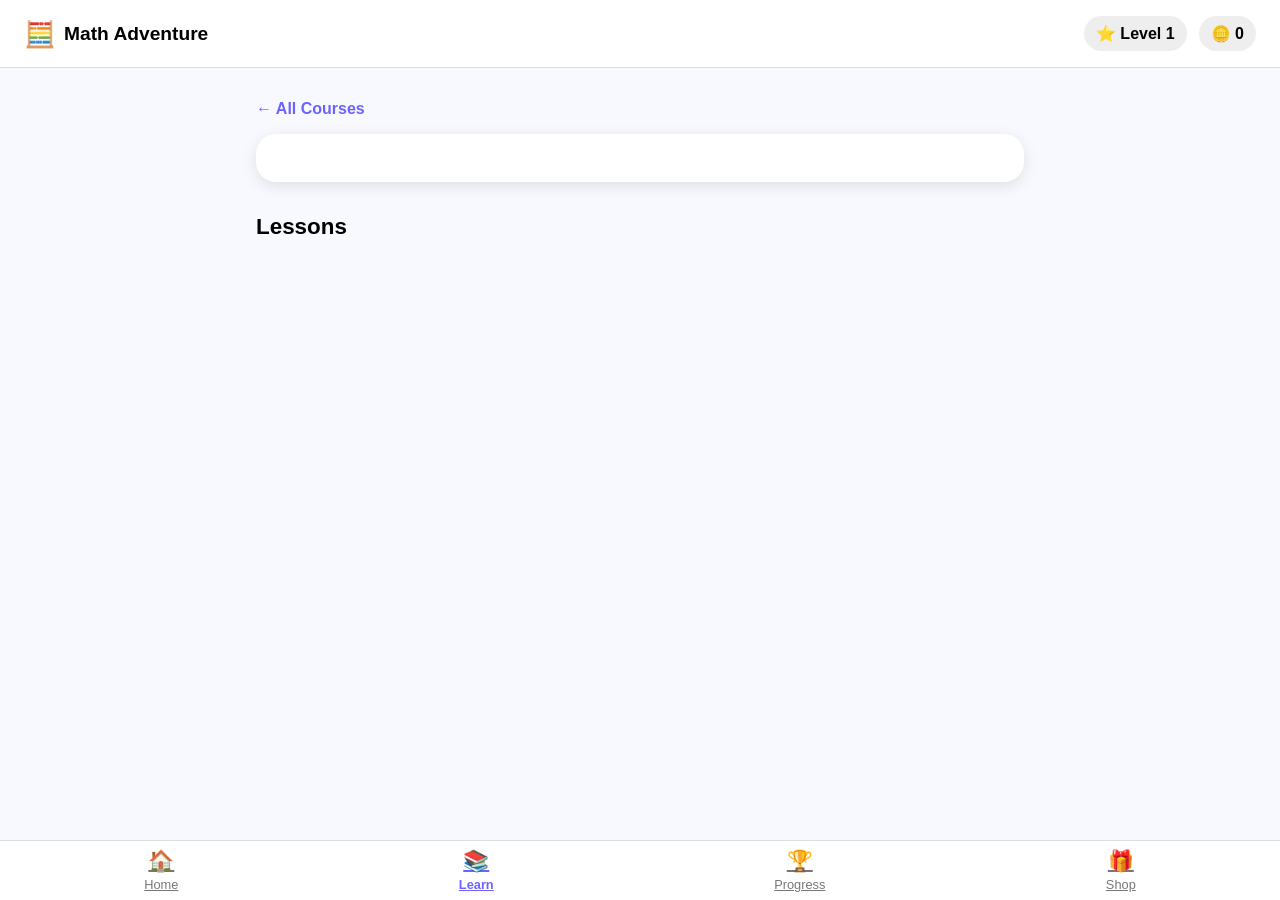
==== course.html @ b5e068df "added themes" ====
<!DOCTYPE html>
<html lang="en">
<head>
    <meta charset="UTF-8">
    <meta name="viewport" content="width=device-width, initial-scale=1.0">
    <title>Course - Math Adventure</title>
    
    <link rel="stylesheet" href="css/base.css">
    <link rel="stylesheet" href="css/layout.css">
    <link rel="stylesheet" href="css/navigation.css">
    <link rel="stylesheet" href="css/course.css">
</head>
<body>

    <header class="top-bar">
        <div class="logo">
            <span class="logo-icon">🧮</span>
            <span>Math Adventure</span>
        </div>

        <div class="player-info">
            <div class="level">
                ⭐ Level <span data-player="level"></span>
            </div>

            <div class="coins">
                🪙 <span data-player="coins"></span>
            </div>
        </div>
    </header>

    <main class="course-page">

        <a href="learn.html" class="back-link">← All Courses</a>

        <section class="course-header-card" id="course-header"></section>


        <section class="course-section">
            <h2>Lessons</h2>
            <div class="lesson-list" id="lesson-list"></div>
        </section>

    </main>


    <nav>

        <a href="index.html" class="nav-item">
            <span>🏠</span>
            Home
        </a>

        <a href="learn.html" class="nav-item active">
            <span>📚</span>
            Learn
        </a>

        <a href="progress.html" class="nav-item">
            <span>🏆</span>
            Progress
        </a>

        <a href="shop.html" class="nav-item">
            <span>🎁</span>
            Shop
        </a>

    </nav>
    <script src="js/player.js"></script>
    <script src="js/courses.js"></script>
    <script src="js/course.js"></script>
    <script>
        updatePlayerDisplay();
        renderCourse();
    </script>
    <script src="js/themes.js"></script>

</body>
</html>
---- css/base.css ----
:root {
    --color-background: #f8f9ff;
    --color-surface: #ffffff;

    --color-text: #222222;
    --color-muted-text: #777777;

    --color-primary: #6c63ff;
    --color-primary-text: #ffffff;

    --color-secondary: #eeeeee;
    --color-secondary-text: #444444;

    --color-border: #dddddd;

    --color-success: #4caf50;
    --color-danger: #e74c3c;

    --color-progress-background: #eeeeee;

    --color-nav-background: #ffffff;
    --color-nav-text: #777777;
    --color-nav-active: #6c63ff;

    --color-highlight: #f6c445;
    --color-highlight-background: #fff9e6;

    --color-info-background: #eff6ff;
    --color-info-border: #e0e7ff;

    --color-input-border: #dfe3eb;

    --shadow: 0 4px 15px rgba(0, 0, 0, 0.10);
}
* {
    box-sizing: border-box;
}

body {
    margin: 0;

    font-family:
        Arial,
        sans-serif;

    background: var(--color-background);
    background-repeat: no-repeat;
    background-size: cover;
    background-attachment: fixed;
}
---- css/layout.css ----
/* -------------------------
   MAIN
------------------------- */

main {
    width: 100%;

    max-width: 800px;

    margin: auto;

    padding:
        2rem
        1rem
        6rem;
}


/* -------------------------
   PAGE HEADER
------------------------- */

.page-header {
    margin-bottom: 1.5rem;
}

.page-header h1 {
    margin-bottom: 0.4rem;
}

.page-header p {
    margin: 0;

    color: var(--color-muted-text);
}


/* -------------------------
   BACK LINK
------------------------- */

.back-link {
    display: inline-block;

    margin-bottom: 1rem;

    color: var(--color-primary);

    text-decoration: none;

    font-weight: bold;
}

.back-link:hover {
    text-decoration: underline;
}
---- css/navigation.css ----
/* -------------------------
   HEADER
------------------------- */

header {
    display: flex;
    justify-content: space-between;
    align-items: center;

    padding: 1rem 1.5rem;

    background: var(--color-nav-background);

    border-bottom:
        1px solid var(--color-border);
}

.logo {
    display: flex;
    align-items: center;
    gap: 0.5rem;

    font-size: 1.2rem;
    font-weight: bold;
}

.logo-icon {
    font-size: 1.6rem;
}

.player-info {
    display: flex;
    gap: 0.75rem;
}

.level,
.coins {
    padding: 0.5rem 0.75rem;

    background: var(--color-secondary);

    border-radius: 999px;

    font-weight: bold;

    white-space: nowrap;
}


/* -------------------------
   BOTTOM NAVIGATION
------------------------- */

nav {
    position: fixed;

    bottom: 0;
    left: 0;

    width: 100%;

    display: flex;
    justify-content: space-around;

    padding: 0.5rem 0.25rem;

    background: var(--color-nav-background);

    border-top:
        1px solid var(--color-border);
}

.nav-item {
    display: flex;
    flex-direction: column;
    align-items: center;

    gap: 0.25rem;

    border: none;
    background: transparent;

    color: var(--color-nav-text);

    font-size: 0.8rem;

    cursor: pointer;
}

.nav-item span {
    font-size: 1.3rem;
}

.nav-item.active {
    color: var(--color-nav-active);
    font-weight: bold;
}


/* -------------------------
   MOBILE
------------------------- */

@media (max-width: 500px) {
    header {
        padding: 0.9rem 1rem;
    }

    .logo {
        font-size: 1rem;
    }

    .level {
        display: none;
    }
}
---- css/course.css ----
/* Course page */

.course-page {
    max-width: 800px;
    margin: 0 auto;
    padding: 2rem 1rem 6rem;
}


/* Course header */

.course-header-card {
    background: var(--color-surface);
    border-radius: 1.25rem;
    padding: 1.5rem;

    display: flex;
    align-items: center;
    gap: 1.25rem;

    box-shadow: var(--shadow);

    margin-bottom: 2rem;
}

.large-course-icon {
    width: 80px;
    height: 80px;

    background: var(--color-secondary);
    border-radius: 1.25rem;

    display: flex;
    align-items: center;
    justify-content: center;

    font-size: 2.8rem;
    flex-shrink: 0;
}

.course-header-card h1 {
    margin: 0 0 0.4rem;
    font-size: 2rem;
}

.course-header-card p {
    margin: 0;
    color: var(--color-muted-text);
    line-height: 1.5;
}


/* Lessons */

.course-section h2 {
    margin: 0 0 1rem;
    font-size: 1.4rem;
}

.lesson-list {
    display: flex;
    flex-direction: column;
    gap: 0.8rem;
}

.lesson-card {
    background: var(--color-surface);
    border-radius: 1rem;
    padding: 1rem;

    display: flex;
    align-items: center;
    gap: 1rem;

    box-shadow: var(--shadow);
}


/* Lesson number */

.lesson-number {
    width: 48px;
    height: 48px;

    border-radius: 50%;
    background: var(--color-secondary);

    display: flex;
    align-items: center;
    justify-content: center;

    font-weight: bold;
    font-size: 1.1rem;

    flex-shrink: 0;
}


/* Lesson information */

.lesson-info {
    flex: 1;
}

.lesson-info h3 {
    margin: 0 0 0.25rem;
    font-size: 1rem;
}

.lesson-info p {
    margin: 0;
    color: var(--color-muted-text);
    font-size: 0.85rem;
}


/* Lesson progress */

.lesson-progress {
    height: 7px;
    max-width: 300px;

    background: var(--color-progress-background);
    border-radius: 999px;

    overflow: hidden;

    margin-top: 0.7rem;
}

.lesson-progress-fill {
    height: 100%;
    background: var(--color-primary);
    border-radius: 999px;
}

.lesson-progress-text {
    display: block;
    margin-top: 0.3rem;

    font-size: 0.75rem;
    color: var(--color-muted-text);
}


/* Lesson buttons */

.lesson-button {
    border: none;
    background: var(--color-primary);
    color: var(--color-primary-text);

    padding: 0.6rem 1rem;
    border-radius: 0.7rem;

    font-size: 0.85rem;
    font-weight: bold;

    cursor: pointer;
    flex-shrink: 0;
}

.lesson-button:hover {
    filter: brightness(0.9);
}

.completed-button {
    background: var(--color-secondary);
    color: var(--color-success);
}

.completed-button:hover {
    filter: brightness(0.95);
}


/* Current lesson */

.lesson-card.current {
    border: 2px solid var(--color-primary);
}


/* Completed lesson */

.lesson-card.completed .lesson-number {
    background: var(--color-secondary);
    color: var(--color-success);
}


/* Locked lesson */

.lesson-card.locked {
    opacity: 0.55;
}

.lesson-card.locked .lesson-number {
    background: var(--color-secondary);
}

.lesson-lock {
    color: var(--color-muted-text);
    font-size: 0.75rem;
}


/* Mobile */

@media (max-width: 600px) {
    .course-header-card {
        align-items: flex-start;
    }

    .large-course-icon {
        width: 60px;
        height: 60px;
        font-size: 2rem;
    }

    .course-header-card h1 {
        font-size: 1.6rem;
    }

    .lesson-card {
        flex-wrap: wrap;
    }

    .lesson-info {
        min-width: calc(100% - 64px);
    }

    .lesson-button {
        margin-left: 64px;
    }

    .lesson-lock {
        margin-left: 64px;
    }
}
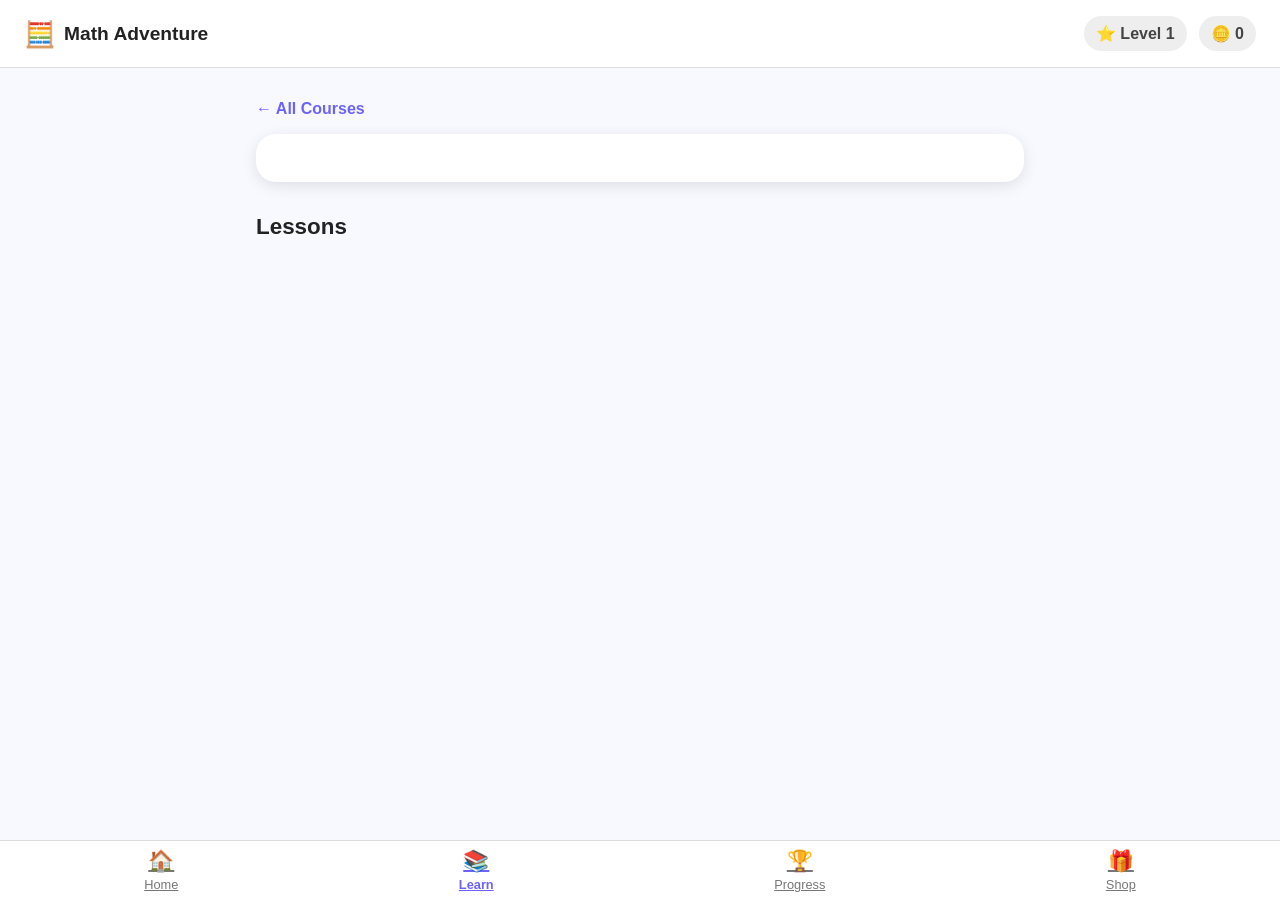
==== commit 46f53eb2: "added the complete advanced addition course" ====
--- a/course.html
+++ b/course.html
@@ -68,6 +68,7 @@
 
     </nav>
     <script src="js/player.js"></script>
+    <script src="js/image-utils.js"></script>
     <script src="js/courses.js"></script>
     <script src="js/course.js"></script>
     <script>
--- a/css/base.css
+++ b/css/base.css
@@ -48,3 +48,11 @@
     background-size: cover;
     background-attachment: fixed;
 }
+h1,
+h2,
+h3,
+h4,
+h5,
+h6 {
+    color: var(--color-text);
+}
--- a/css/navigation.css
+++ b/css/navigation.css
@@ -11,33 +11,43 @@
 
     background: var(--color-nav-background);
 
+    color: var(--color-text);
+
     border-bottom:
         1px solid var(--color-border);
 }
+
 
 .logo {
     display: flex;
     align-items: center;
     gap: 0.5rem;
 
+    color: var(--color-text);
+
     font-size: 1.2rem;
     font-weight: bold;
 }
 
+
 .logo-icon {
     font-size: 1.6rem;
 }
+
 
 .player-info {
     display: flex;
     gap: 0.75rem;
 }
 
+
 .level,
 .coins {
     padding: 0.5rem 0.75rem;
 
     background: var(--color-secondary);
+
+    color: var(--color-secondary-text);
 
     border-radius: 999px;
 
--- a/css/course.css
+++ b/css/course.css
@@ -28,6 +28,7 @@
     height: 80px;
 
     background: var(--color-secondary);
+    color: var(--color-primary);
     border-radius: 1.25rem;
 
     display: flex;
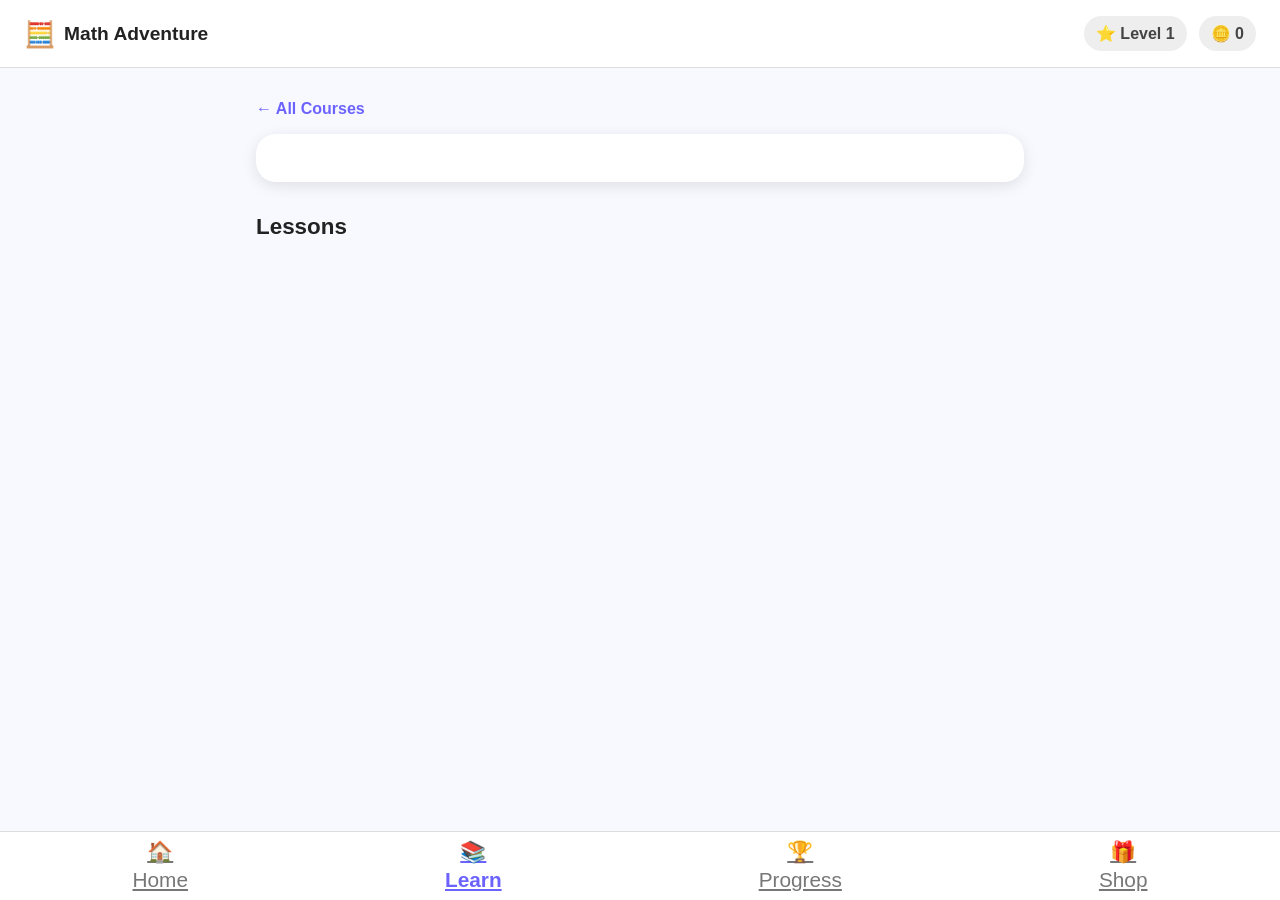
==== commit 54666002: "first steps of a translation system. changed the static html content so it uses translations." ====
--- a/course.html
+++ b/course.html
@@ -1,44 +1,89 @@
 <!DOCTYPE html>
 <html lang="en">
+
 <head>
+
     <meta charset="UTF-8">
-    <meta name="viewport" content="width=device-width, initial-scale=1.0">
+
+    <meta
+        name="viewport"
+        content="width=device-width, initial-scale=1.0"
+    >
+
     <title>Course - Math Adventure</title>
-    
+
     <link rel="stylesheet" href="css/base.css">
     <link rel="stylesheet" href="css/layout.css">
     <link rel="stylesheet" href="css/navigation.css">
     <link rel="stylesheet" href="css/course.css">
+
 </head>
+
+
 <body>
 
     <header class="top-bar">
+
         <div class="logo">
-            <span class="logo-icon">🧮</span>
-            <span>Math Adventure</span>
+
+            <span class="logo-icon">
+                🧮
+            </span>
+
+            <span>
+                Math Adventure
+            </span>
+
         </div>
 
+
         <div class="player-info">
+
             <div class="level">
-                ⭐ Level <span data-player="level"></span>
+
+                ⭐
+                <span data-i18n="course.level"></span>
+                <span data-player="level"></span>
+
             </div>
 
+
             <div class="coins">
-                🪙 <span data-player="coins"></span>
+
+                🪙
+                <span data-player="coins"></span>
+
             </div>
+
         </div>
+
     </header>
+
 
     <main class="course-page">
 
-        <a href="learn.html" class="back-link">← All Courses</a>
+        <a
+            href="learn.html"
+            class="back-link"
+            data-i18n="course.allCourses"
+        ></a>
 
-        <section class="course-header-card" id="course-header"></section>
+
+        <section
+            class="course-header-card"
+            id="course-header"
+        ></section>
 
 
         <section class="course-section">
-            <h2>Lessons</h2>
-            <div class="lesson-list" id="lesson-list"></div>
+
+            <h2 data-i18n="course.lessons"></h2>
+
+            <div
+                class="lesson-list"
+                id="lesson-list"
+            ></div>
+
         </section>
 
     </main>
@@ -46,36 +91,63 @@
 
     <nav>
 
-        <a href="index.html" class="nav-item">
+        <a
+            href="index.html"
+            class="nav-item"
+        >
             <span>🏠</span>
-            Home
+            <span data-i18n="navigation.home"></span>
         </a>
 
-        <a href="learn.html" class="nav-item active">
+
+        <a
+            href="learn.html"
+            class="nav-item active"
+        >
             <span>📚</span>
-            Learn
+            <span data-i18n="navigation.learn"></span>
         </a>
 
-        <a href="progress.html" class="nav-item">
+
+        <a
+            href="progress.html"
+            class="nav-item"
+        >
             <span>🏆</span>
-            Progress
+            <span data-i18n="navigation.progress"></span>
         </a>
 
-        <a href="shop.html" class="nav-item">
+
+        <a
+            href="shop.html"
+            class="nav-item"
+        >
             <span>🎁</span>
-            Shop
+            <span data-i18n="navigation.shop"></span>
         </a>
 
     </nav>
+
+
+    <script src="js/translations/en.js"></script>
+    <script src="js/translations/sr.js"></script>
+    <script src="js/i18n.js"></script>
+
     <script src="js/player.js"></script>
     <script src="js/image-utils.js"></script>
     <script src="js/courses.js"></script>
     <script src="js/course.js"></script>
+
     <script>
+
         updatePlayerDisplay();
         renderCourse();
+        applyTranslations();
+
     </script>
+
     <script src="js/themes.js"></script>
 
 </body>
+
 </html>
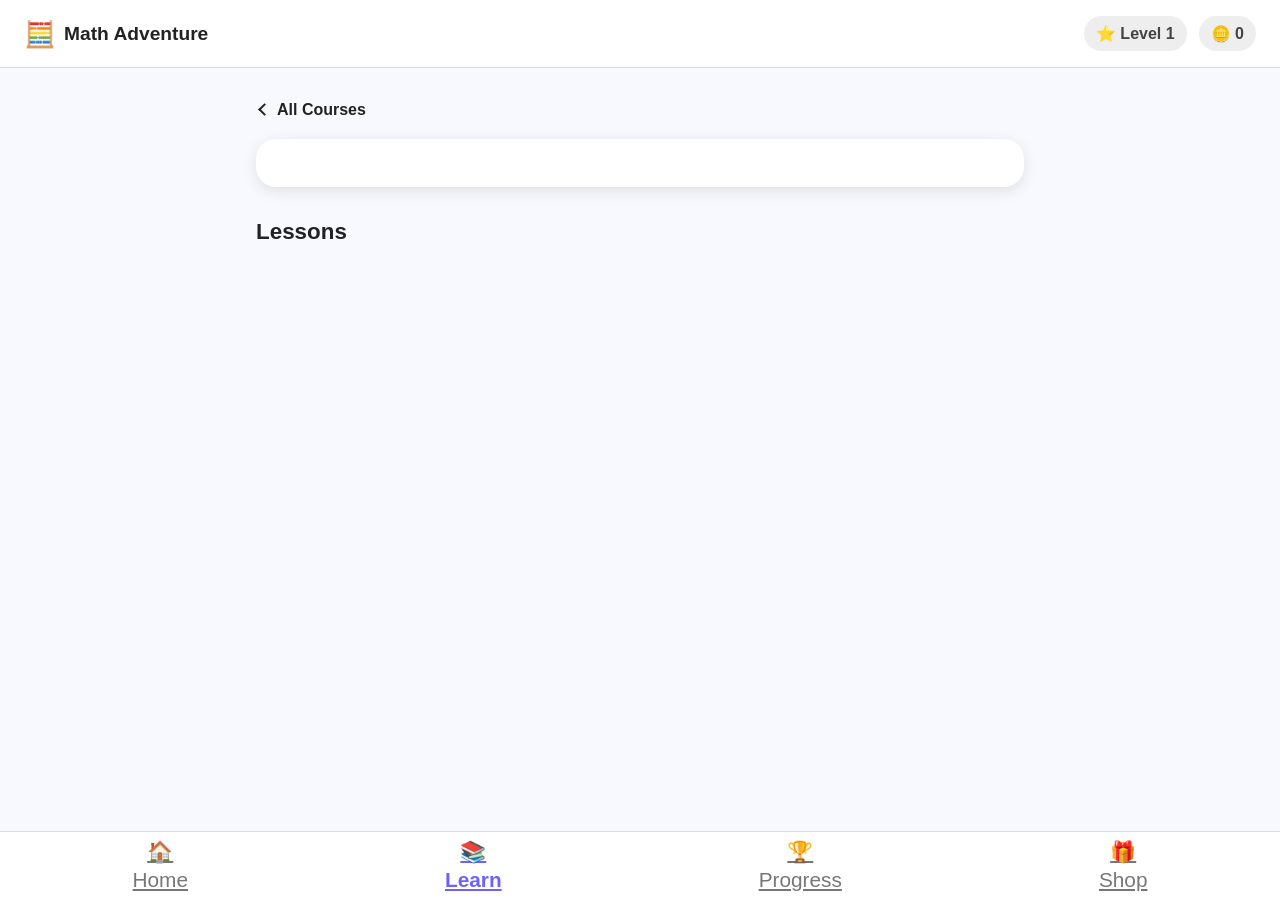
==== commit cbe24428: "fixed ugly arrows for backlinks, settings button and continue learning button" ====
--- a/course.html
+++ b/course.html
@@ -16,6 +16,8 @@
     <link rel="stylesheet" href="css/layout.css">
     <link rel="stylesheet" href="css/navigation.css">
     <link rel="stylesheet" href="css/course.css">
+
+    <link rel="manifest" href="manifest.json">
 
 </head>
 
@@ -65,8 +67,10 @@
         <a
             href="learn.html"
             class="back-link"
-            data-i18n="course.allCourses"
-        ></a>
+        >
+            <span class="back-arrow"></span>
+            <span data-i18n="course.allCourses"></span>
+        </a>
 
 
         <section
@@ -147,6 +151,7 @@
     </script>
 
     <script src="js/themes.js"></script>
+    <script src="js/pwa.js"></script>
 
 </body>
 
--- a/css/layout.css
+++ b/css/layout.css
@@ -40,17 +40,39 @@
 ------------------------- */
 
 .back-link {
-    display: inline-block;
+    display: inline-flex;
+    align-items: center;
+    gap: 8px;
 
-    margin-bottom: 1rem;
+    color: var(--color-text);
 
-    color: var(--color-primary);
+    font-size: 1rem;
+    font-weight: 600;
+    line-height: 1.2;
 
     text-decoration: none;
-
-    font-weight: bold;
+    margin: 0 0 20px 4px;
 }
 
 .back-link:hover {
-    text-decoration: underline;
+    color: var(--color-primary);
+}
+
+.back-arrow {
+    display: block;
+    flex-shrink: 0;
+
+    width: 9px;
+    height: 9px;
+
+    border-left: 2px solid currentColor;
+    border-bottom: 2px solid currentColor;
+
+    transform: rotate(45deg);
+}
+
+.back-button {
+    display: inline-flex;
+    align-items: center;
+    justify-content: center;
 }
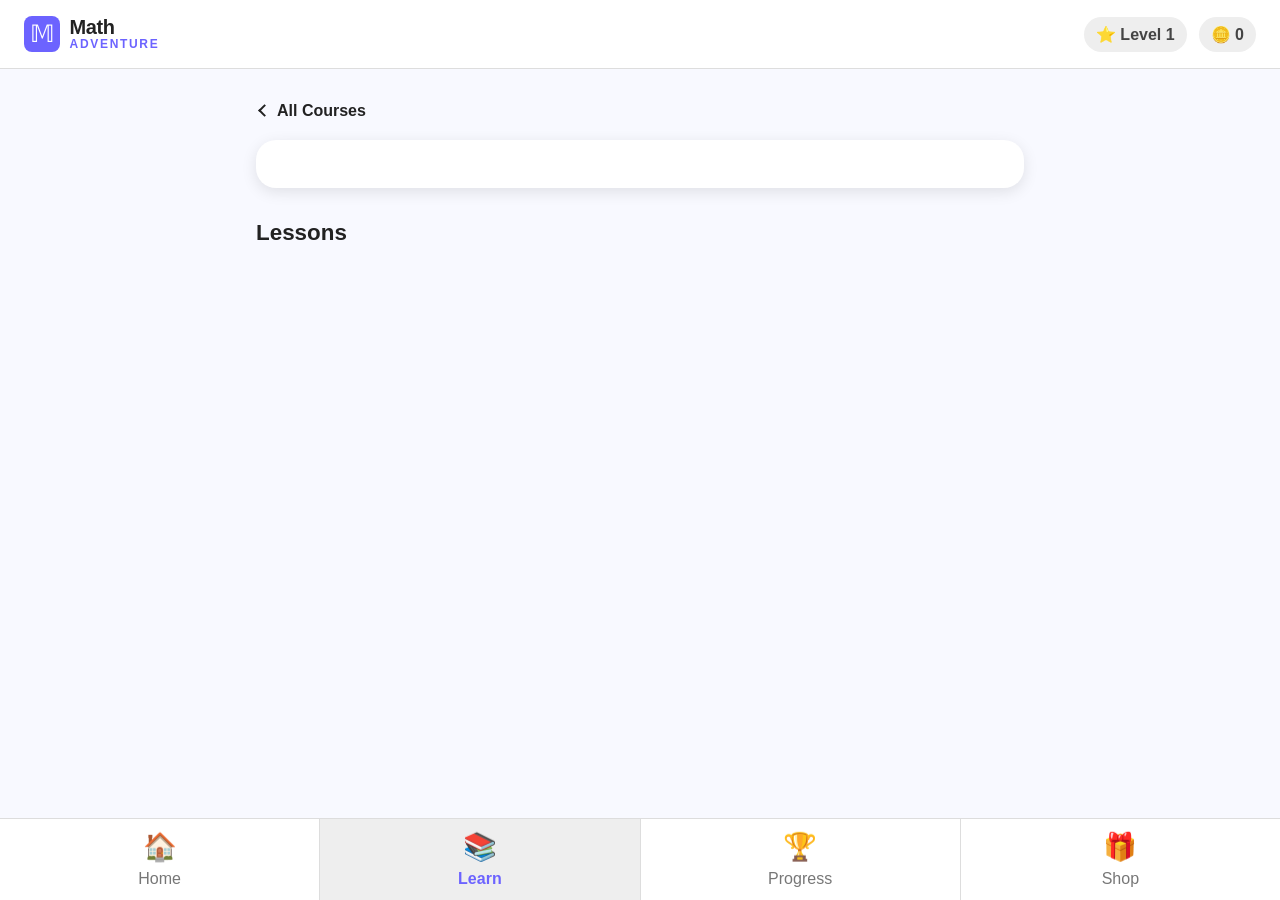
==== commit 0d2ef7a1: "made points invisible in the parallel and perpendicular explanation lesson. made the logo in the hea" ====
--- a/course.html
+++ b/course.html
@@ -5,10 +5,7 @@
 
     <meta charset="UTF-8">
 
-    <meta
-        name="viewport"
-        content="width=device-width, initial-scale=1.0"
-    >
+    <meta name="viewport" content="width=device-width, initial-scale=1.0">
 
     <title>Course - Math Adventure</title>
 
@@ -26,17 +23,13 @@
 
     <header class="top-bar">
 
-        <div class="logo">
-
-            <span class="logo-icon">
-                🧮
+        <a href="index.html" class="logo">
+            <span class="logo-icon" aria-hidden="true">𝕄</span>
+            <span class="logo-text">
+                <span class="logo-math">Math</span>
+                <span class="logo-adventure">Adventure</span>
             </span>
-
-            <span>
-                Math Adventure
-            </span>
-
-        </div>
+        </a>
 
 
         <div class="player-info">
@@ -64,29 +57,20 @@
 
     <main class="course-page">
 
-        <a
-            href="learn.html"
-            class="back-link"
-        >
+        <a href="learn.html" class="back-link">
             <span class="back-arrow"></span>
             <span data-i18n="course.allCourses"></span>
         </a>
 
 
-        <section
-            class="course-header-card"
-            id="course-header"
-        ></section>
+        <section class="course-header-card" id="course-header"></section>
 
 
         <section class="course-section">
 
             <h2 data-i18n="course.lessons"></h2>
 
-            <div
-                class="lesson-list"
-                id="lesson-list"
-            ></div>
+            <div class="lesson-list" id="lesson-list"></div>
 
         </section>
 
@@ -95,37 +79,25 @@
 
     <nav>
 
-        <a
-            href="index.html"
-            class="nav-item"
-        >
+        <a href="index.html" class="nav-item">
             <span>🏠</span>
             <span data-i18n="navigation.home"></span>
         </a>
 
 
-        <a
-            href="learn.html"
-            class="nav-item active"
-        >
+        <a href="learn.html" class="nav-item active">
             <span>📚</span>
             <span data-i18n="navigation.learn"></span>
         </a>
 
 
-        <a
-            href="progress.html"
-            class="nav-item"
-        >
+        <a href="progress.html" class="nav-item">
             <span>🏆</span>
             <span data-i18n="navigation.progress"></span>
         </a>
 
 
-        <a
-            href="shop.html"
-            class="nav-item"
-        >
+        <a href="shop.html" class="nav-item">
             <span>🎁</span>
             <span data-i18n="navigation.shop"></span>
         </a>
--- a/css/navigation.css
+++ b/css/navigation.css
@@ -57,70 +57,156 @@
 }
 
 
-/* -------------------------
-   BOTTOM NAVIGATION
-------------------------- */
+
 
 nav {
     position: fixed;
-
     bottom: 0;
     left: 0;
-
+    z-index: 100;
+    display: flex;
     width: 100%;
-
-    display: flex;
-    justify-content: space-around;
-
-    padding: 0.5rem 0.25rem;
-
+    box-sizing: border-box;
+    padding: 0;
     background: var(--color-nav-background);
-
-    border-top:
-        1px solid var(--color-border);
+    border-top: 1px solid var(--color-border);
 }
 
 .nav-item {
+    flex: 1;
+    min-width: 0;
     display: flex;
     flex-direction: column;
     align-items: center;
-
-    gap: 0.25rem;
-
+    justify-content: center;
+    gap: 0.3rem;
+    padding: 0.75rem 0.15rem;
     border: none;
+    border-right: 1px solid var(--color-border);
+    border-radius: 0;
     background: transparent;
-
     color: var(--color-nav-text);
-
-    font-size: 0.8rem;
-
+    text-decoration: none;
+    text-align: center;
+    font-size: 1rem;
+    font-weight: 500;
     cursor: pointer;
-}
-
-.nav-item span {
-    font-size: 1.3rem;
+    transition: background-color 0.2s ease, color 0.2s ease;
+}
+
+.nav-item:last-child {
+    border-right: none;
+}
+
+.nav-item>span:first-child {
+    font-size: 1.7rem;
+    line-height: 1.2;
+}
+
+.nav-item>span:last-child {
+    line-height: 1.2;
 }
 
 .nav-item.active {
     color: var(--color-nav-active);
-    font-weight: bold;
-}
-
-
-/* -------------------------
-   MOBILE
-------------------------- */
+    background: var(--color-progress-background);
+    font-weight: 700;
+}
+
+@media (hover: hover) {
+    .nav-item:not(.active):hover {
+        background: var(--color-progress-background);
+    }
+}
+
+.nav-item:focus-visible {
+    outline: 2px solid var(--color-primary);
+    outline-offset: -3px;
+}
 
 @media (max-width: 500px) {
-    header {
-        padding: 0.9rem 1rem;
-    }
-
-    .logo {
-        font-size: 1rem;
-    }
-
-    .level {
+    .nav-item {
+        gap: 0.25rem;
+        padding: 0.65rem 0.05rem;
+        font-size: 0.85rem;
+    }
+
+    .nav-item>span:first-child {
+        font-size: 1.5rem;
+    }
+}
+
+@media (prefers-reduced-motion: reduce) {
+    .nav-item {
+        transition: none;
+    }
+}
+
+header {
+    gap: 0.75rem;
+}
+
+.logo {
+    display: flex;
+    align-items: center;
+    gap: 0.6rem;
+
+    min-width: 0;
+
+    color: var(--color-text);
+
+    text-decoration: none;
+}
+
+.logo-icon {
+    display: flex;
+    align-items: center;
+    justify-content: center;
+    flex-shrink: 0;
+
+    width: 2.25rem;
+    height: 2.25rem;
+
+    border-radius: 22%;
+
+    background: var(--color-primary);
+    color: var(--color-primary-text);
+
+    font-family:
+        "STIX Two Math", "Cambria Math", "Noto Sans Math",
+        "Apple Symbols", "Segoe UI Symbol", serif;
+    font-size: 1.5rem;
+    font-weight: 400;
+    /* double-struck letters have no bold; fake bold smears them */
+    line-height: 1;
+}
+
+.logo-text {
+    display: flex;
+    flex-direction: column;
+
+    line-height: 1.05;
+    white-space: nowrap;
+}
+
+.logo-math {
+    font-size: 1.25rem;
+    font-weight: 800;
+    letter-spacing: -0.02em;
+}
+
+.logo-adventure {
+    color: var(--color-primary);
+
+    font-size: 0.75rem;
+    font-weight: 700;
+    letter-spacing: 0.14em;
+    text-transform: uppercase;
+}
+
+/* Tiny phones: the level and coin pills need the room */
+@media (max-width: 360px) {
+    .logo-text {
         display: none;
     }
 }
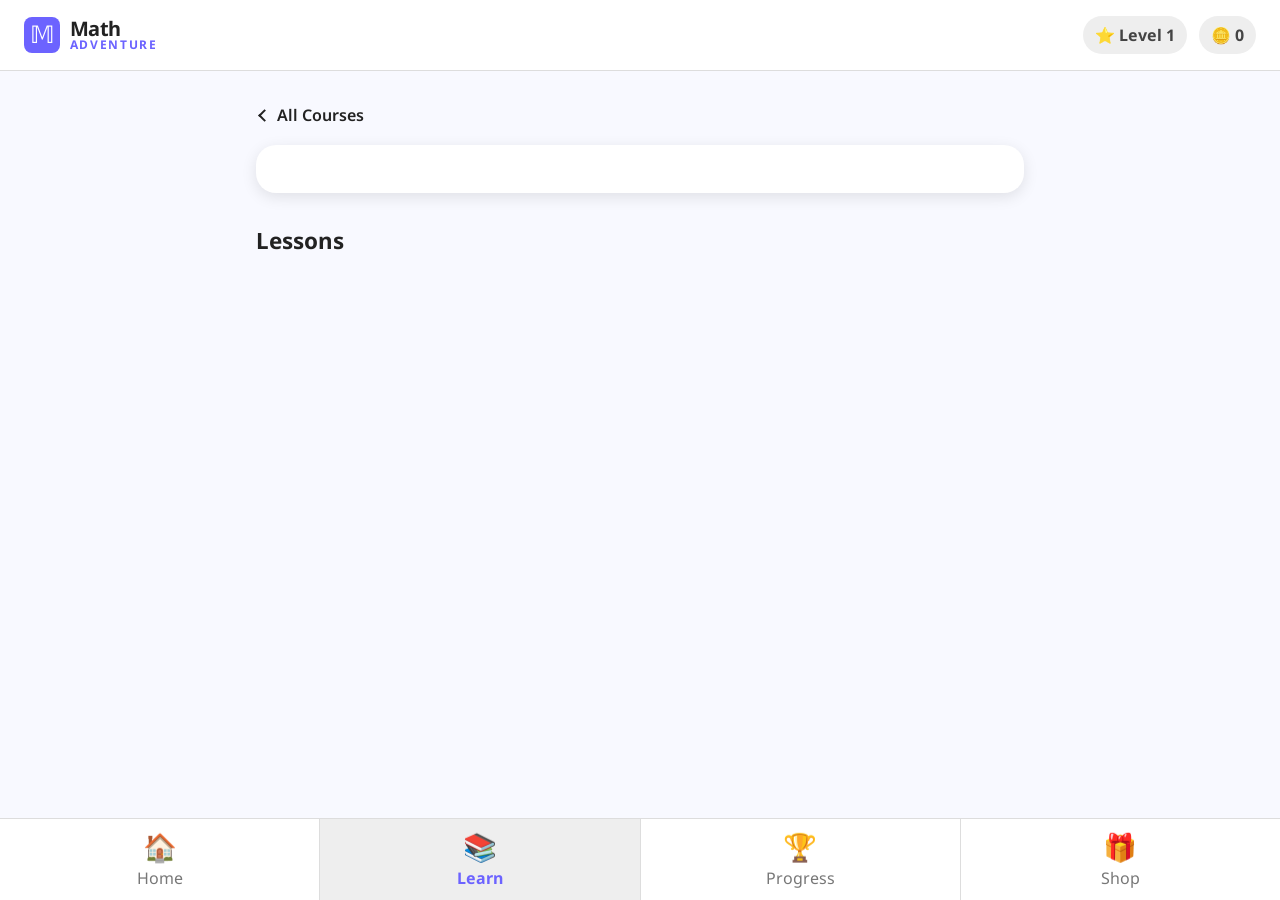
==== commit ead4b94d: "prevented overlap between the logo and level bubble inside the header on small screens" ====
--- a/course.html
+++ b/course.html
@@ -21,7 +21,7 @@
 
 <body>
 
-    <header class="top-bar">
+    <header>
 
         <a href="index.html" class="logo">
             <span class="logo-icon" aria-hidden="true">𝕄</span>
@@ -35,19 +35,15 @@
         <div class="player-info">
 
             <div class="level">
-
                 ⭐
-                <span data-i18n="course.level"></span>
+                <span class="level-label" data-i18n="home.level"></span>
                 <span data-player="level"></span>
-
             </div>
 
 
             <div class="coins">
-
                 🪙
                 <span data-player="coins"></span>
-
             </div>
 
         </div>
--- a/css/base.css
+++ b/css/base.css
@@ -32,22 +32,19 @@
 
     --shadow: 0 4px 15px rgba(0, 0, 0, 0.10);
 }
+
 * {
     box-sizing: border-box;
 }
 
 body {
     margin: 0;
-
-    font-family:
-        Arial,
-        sans-serif;
-
     background: var(--color-background);
     background-repeat: no-repeat;
     background-size: cover;
     background-attachment: fixed;
 }
+
 h1,
 h2,
 h3,
@@ -56,3 +53,39 @@
 h6 {
     color: var(--color-text);
 }
+
+@font-face {
+    font-family: "Noto Sans";
+    src: url("../fonts/noto-sans-latin-400-normal.woff2") format("woff2");
+    font-weight: 400;
+    font-style: normal;
+    font-display: swap;
+}
+
+@font-face {
+    font-family: "Noto Sans";
+    src: url("../fonts/noto-sans-latin-600-normal.woff2") format("woff2");
+    font-weight: 600;
+    font-style: normal;
+    font-display: swap;
+}
+
+@font-face {
+    font-family: "Noto Sans";
+    src: url("../fonts/noto-sans-latin-700-normal.woff2") format("woff2");
+    font-weight: 700;
+    font-style: normal;
+    font-display: swap;
+}
+
+html {
+    font-family: "Noto Sans", sans-serif;
+}
+
+body,
+button,
+input,
+select,
+textarea {
+    font-family: inherit;
+}
--- a/css/navigation.css
+++ b/css/navigation.css
@@ -1,11 +1,12 @@
-/* -------------------------
+/* =========================================================
    HEADER
-------------------------- */
+   ========================================================= */
 
 header {
     display: flex;
     justify-content: space-between;
     align-items: center;
+    gap: 0.75rem;
 
     padding: 1rem 1.5rem;
 
@@ -18,145 +19,33 @@
 }
 
 
+/* -------------------------
+   LOGO
+------------------------- */
+
 .logo {
     display: flex;
     align-items: center;
-    gap: 0.5rem;
+    gap: 0.6rem;
+
+    /* The logo may shrink and clips its own content,
+       so it can never draw on top of the pills. */
+    min-width: 0;
+    overflow: hidden;
 
     color: var(--color-text);
 
-    font-size: 1.2rem;
-    font-weight: bold;
-}
-
-
-.logo-icon {
-    font-size: 1.6rem;
-}
-
-
-.player-info {
-    display: flex;
-    gap: 0.75rem;
-}
-
-
-.level,
-.coins {
-    padding: 0.5rem 0.75rem;
-
-    background: var(--color-secondary);
-
-    color: var(--color-secondary-text);
-
-    border-radius: 999px;
-
-    font-weight: bold;
-
-    white-space: nowrap;
-}
-
-
-
-
-nav {
-    position: fixed;
-    bottom: 0;
-    left: 0;
-    z-index: 100;
-    display: flex;
-    width: 100%;
-    box-sizing: border-box;
-    padding: 0;
-    background: var(--color-nav-background);
-    border-top: 1px solid var(--color-border);
-}
-
-.nav-item {
-    flex: 1;
-    min-width: 0;
-    display: flex;
-    flex-direction: column;
-    align-items: center;
-    justify-content: center;
-    gap: 0.3rem;
-    padding: 0.75rem 0.15rem;
-    border: none;
-    border-right: 1px solid var(--color-border);
-    border-radius: 0;
-    background: transparent;
-    color: var(--color-nav-text);
     text-decoration: none;
-    text-align: center;
-    font-size: 1rem;
-    font-weight: 500;
-    cursor: pointer;
-    transition: background-color 0.2s ease, color 0.2s ease;
-}
-
-.nav-item:last-child {
-    border-right: none;
-}
-
-.nav-item>span:first-child {
-    font-size: 1.7rem;
-    line-height: 1.2;
-}
-
-.nav-item>span:last-child {
-    line-height: 1.2;
-}
-
-.nav-item.active {
-    color: var(--color-nav-active);
-    background: var(--color-progress-background);
-    font-weight: 700;
-}
-
-@media (hover: hover) {
-    .nav-item:not(.active):hover {
-        background: var(--color-progress-background);
-    }
-}
-
-.nav-item:focus-visible {
+}
+
+
+.logo:focus-visible {
     outline: 2px solid var(--color-primary);
-    outline-offset: -3px;
-}
-
-@media (max-width: 500px) {
-    .nav-item {
-        gap: 0.25rem;
-        padding: 0.65rem 0.05rem;
-        font-size: 0.85rem;
-    }
-
-    .nav-item>span:first-child {
-        font-size: 1.5rem;
-    }
-}
-
-@media (prefers-reduced-motion: reduce) {
-    .nav-item {
-        transition: none;
-    }
-}
-
-header {
-    gap: 0.75rem;
-}
-
-.logo {
-    display: flex;
-    align-items: center;
-    gap: 0.6rem;
-
-    min-width: 0;
-
-    color: var(--color-text);
-
-    text-decoration: none;
-}
+    outline-offset: -2px;
+
+    border-radius: 0.5rem;
+}
+
 
 .logo-icon {
     display: flex;
@@ -181,6 +70,7 @@
     line-height: 1;
 }
 
+
 .logo-text {
     display: flex;
     flex-direction: column;
@@ -188,6 +78,7 @@
     line-height: 1.05;
     white-space: nowrap;
 }
+
 
 .logo-math {
     font-size: 1.25rem;
@@ -195,6 +86,7 @@
     letter-spacing: -0.02em;
 }
 
+
 .logo-adventure {
     color: var(--color-primary);
 
@@ -204,9 +96,196 @@
     text-transform: uppercase;
 }
 
-/* Tiny phones: the level and coin pills need the room */
-@media (max-width: 360px) {
+
+/* -------------------------
+   LEVEL AND COINS
+------------------------- */
+
+/* The pills keep their size; the logo is the one that yields. */
+.player-info {
+    display: flex;
+    flex-shrink: 0;
+    gap: 0.75rem;
+}
+
+
+.level,
+.coins {
+    padding: 0.5rem 0.75rem;
+
+    background: var(--color-secondary);
+
+    color: var(--color-secondary-text);
+
+    border-radius: 999px;
+
+    font-weight: bold;
+
+    white-space: nowrap;
+}
+
+
+/* -------------------------
+   HEADER ON SMALL SCREENS
+------------------------- */
+
+/* Phones: tighter header and smaller pills */
+@media (max-width: 480px) {
+
+    header {
+        gap: 0.5rem;
+
+        padding: 0.75rem 1rem;
+    }
+
+    .player-info {
+        gap: 0.4rem;
+    }
+
+    .level,
+    .coins {
+        padding: 0.4rem 0.6rem;
+
+        font-size: 0.9rem;
+    }
+}
+
+
+/* Narrow phones: "⭐ 12" instead of "⭐ Level 12"
+   (needs class="level-label" on the "Level" span) */
+@media (max-width: 400px) {
+
+    .level-label {
+        display: none;
+    }
+}
+
+
+/* Tiny phones: keep just the logo tile */
+@media (max-width: 340px) {
+
     .logo-text {
         display: none;
     }
+}
+
+
+/* =========================================================
+   BOTTOM NAVIGATION
+   ========================================================= */
+
+nav {
+    position: fixed;
+    bottom: 0;
+    left: 0;
+    z-index: 100;
+
+    display: flex;
+
+    width: 100%;
+    box-sizing: border-box;
+
+    padding: 0;
+
+    background: var(--color-nav-background);
+
+    border-top: 1px solid var(--color-border);
+}
+
+
+.nav-item {
+    flex: 1;
+    min-width: 0;
+
+    display: flex;
+    flex-direction: column;
+    align-items: center;
+    justify-content: center;
+
+    gap: 0.3rem;
+
+    padding: 0.75rem 0.15rem;
+
+    border: none;
+    border-right: 1px solid var(--color-border);
+    border-radius: 0;
+
+    background: transparent;
+
+    color: var(--color-nav-text);
+
+    text-decoration: none;
+    text-align: center;
+
+    font-size: 1rem;
+    font-weight: 500;
+
+    cursor: pointer;
+
+    transition:
+        background-color 0.2s ease,
+        color 0.2s ease;
+}
+
+
+.nav-item:last-child {
+    border-right: none;
+}
+
+
+.nav-item>span:first-child {
+    font-size: 1.7rem;
+    line-height: 1.2;
+}
+
+
+.nav-item>span:last-child {
+    line-height: 1.2;
+}
+
+
+.nav-item.active {
+    color: var(--color-nav-active);
+
+    background: var(--color-progress-background);
+
+    font-weight: 700;
+}
+
+
+@media (hover: hover) {
+
+    .nav-item:not(.active):hover {
+        background: var(--color-progress-background);
+    }
+}
+
+
+.nav-item:focus-visible {
+    outline: 2px solid var(--color-primary);
+    outline-offset: -3px;
+}
+
+
+@media (max-width: 500px) {
+
+    .nav-item {
+        gap: 0.25rem;
+
+        padding: 0.65rem 0.05rem;
+
+        font-size: 0.85rem;
+    }
+
+    .nav-item>span:first-child {
+        font-size: 1.5rem;
+    }
+}
+
+
+@media (prefers-reduced-motion: reduce) {
+
+    .nav-item {
+        transition: none;
+    }
 }
